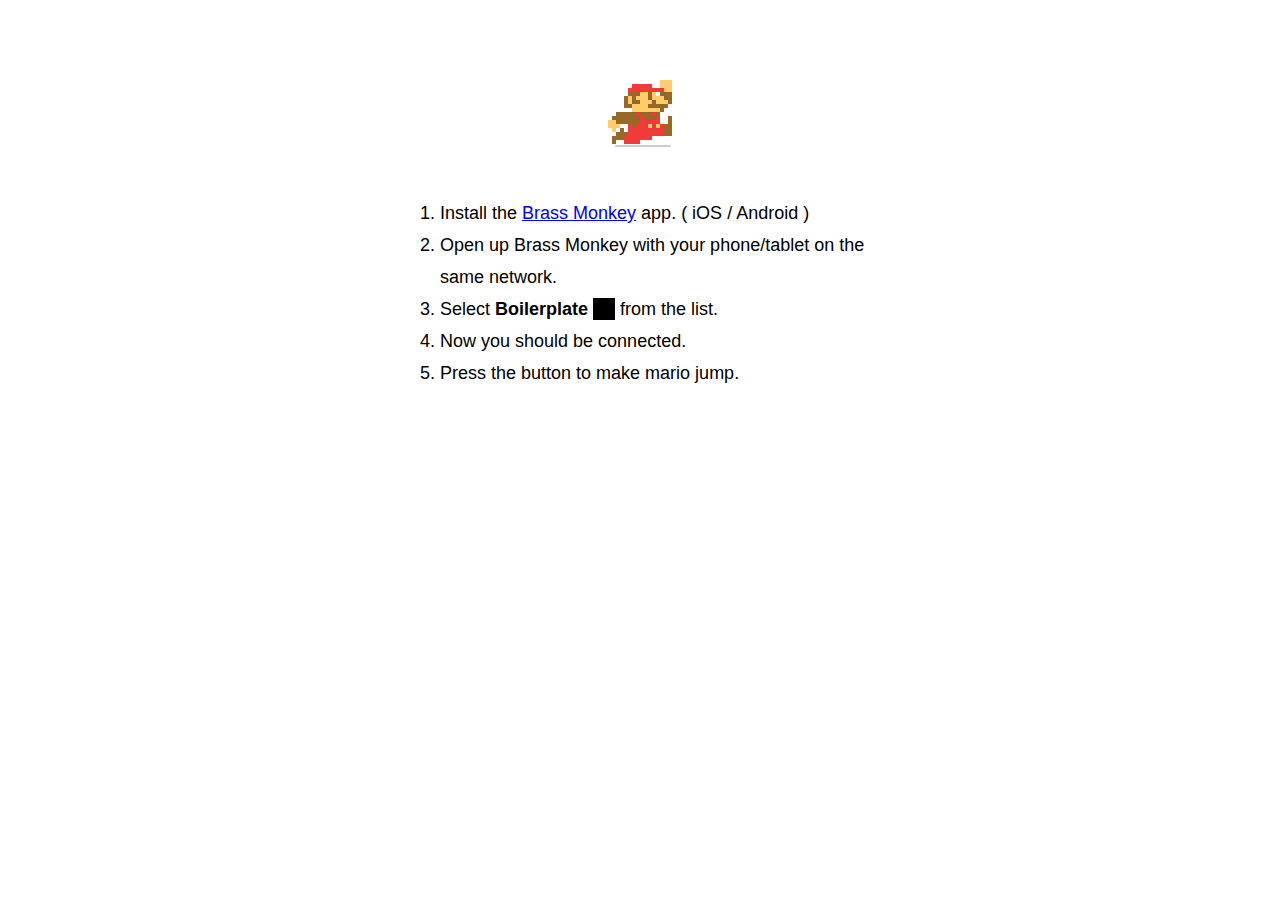
==== index.html @ 23da31a1 "first commit" ====
<!doctype html>
<html>
<head>
  <title>Boilerplate</title>
  <link rel="shortcut icon" href="images/favicon.ico" type="image/x-icon">
  <link rel="icon" href="images/favicon.ico" type="image/x-icon">
  <meta name="viewport" content="width=device-width, initial-scale=1">

  <link rel="stylesheet" type="text/css" href="styles/main.css">
</head>
<body>
  <div id="container">

    <div id="world">
      <img id="mario" src="images/mario.png"/>
      <div class="clear"></div>
      <span id="mario-shadow"></span>
    </div>

    <button id="button">Click Me</button>

    <ol id="instructions">
      <li>Install the <a href="http://playbrassmonkey.com/">Brass Monkey</a> app. ( iOS / Android )</li>
      <li>Open up Brass Monkey with your phone/tablet on the same network.</li>
      <li>Select <strong>Boilerplate</strong> <span id="slot"></span> from the list.</li>
      <li>Now you should be connected.</li>
      <li>Press the button to make mario jump.</li>
    </ol>
  </div>

  <script src="scripts/red5pro/secondscreen-host.min.js"></script>
  <script src="scripts/mario.js"></script>
  <script src="scripts/app.js"></script>
</body>
</html>
---- styles/main.css ----
body {
  margin: 0px;
  font-family: Trebuchet, Helvetica, Arial, sans-serif;
}

.class {
  clear: both;
}

#container {
  width: 100%;
  max-width: 480px;
  margin: 0px auto;
  padding-top: 30px;
  text-align: center;
}

#world {
  padding: 50px 0px 15px 0px;
}
#mario {
  position: relative;
}

#mario-shadow {
  height: 2px;
  background: black;
  border-radius: 4px;
  display: inline-block;
  position: relative;
  top: -15px;
  left: 3px;
}

#slot {
  width: 22px;
  height: 22px;
  background: #000;
  display: inline-block;
  position: relative;
  top: 5px;
}

#button {
  margin: 40px 0px;
  border: none;
  border-radius: 10px;
  width: 150px;
  font-size: 0.7em;
  outline: none;
  cursor: pointer;

  /* Initially hide the button, until a device has connected */
  display: none;
}
#button:active{
  background: #9f9f9f;
}

#button, li {
  font-size: 18px;
  line-height: 32px;
}

ol {
  text-align: left;
}
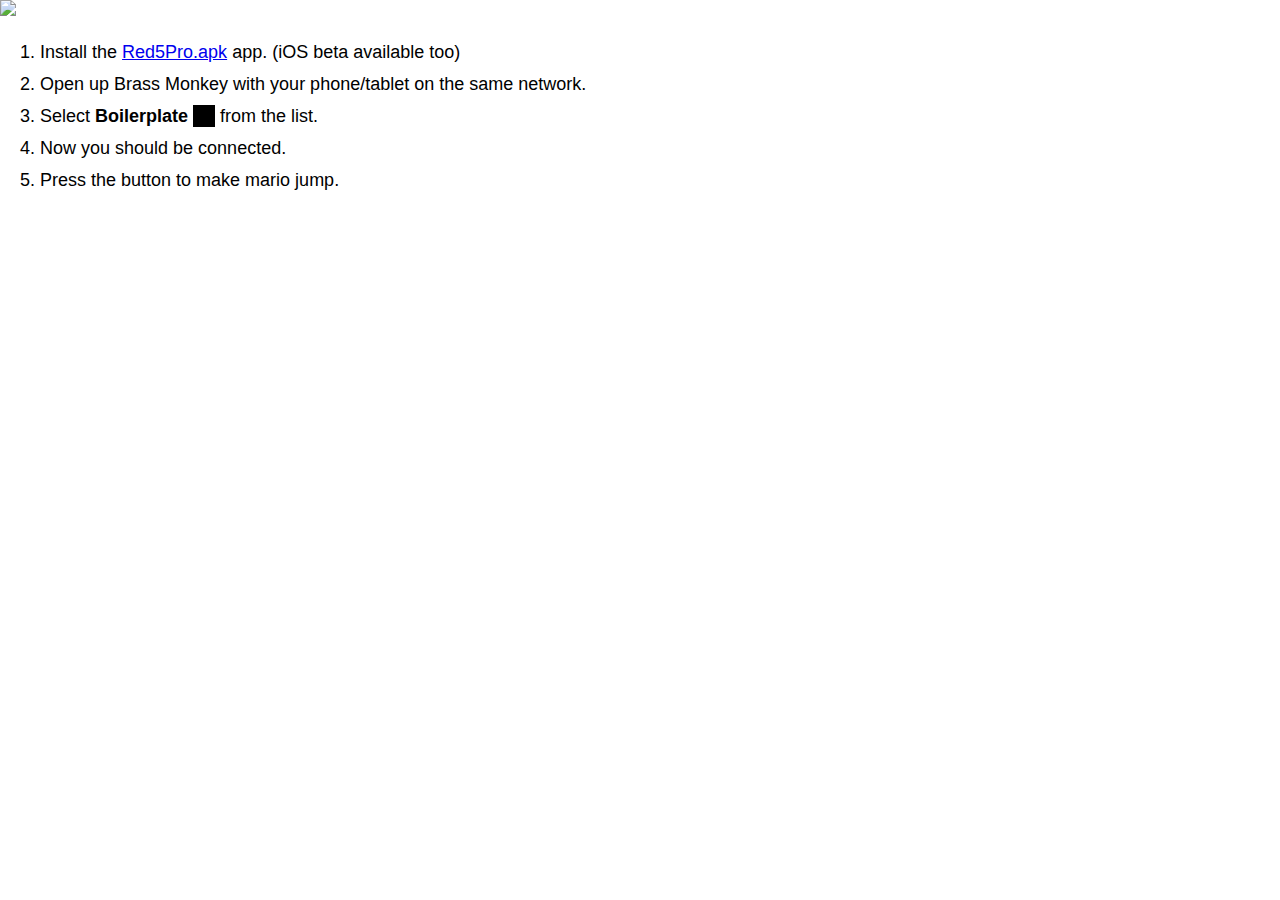
==== commit 881f179a: "Attempt to use new SDK" ====
--- a/index.html
+++ b/index.html
@@ -1,7 +1,7 @@
 <!doctype html>
 <html>
 <head>
-  <title>Boilerplate</title>
+  <title>Multi Draw</title>
   <link rel="shortcut icon" href="images/favicon.ico" type="image/x-icon">
   <link rel="icon" href="images/favicon.ico" type="image/x-icon">
   <meta name="viewport" content="width=device-width, initial-scale=1">
@@ -9,18 +9,14 @@
   <link rel="stylesheet" type="text/css" href="styles/main.css">
 </head>
 <body>
-  <div id="container">
+  <div id="draw-mode">
+    <canvas id="drawing"></canvas>
+  </div>
 
-    <div id="world">
-      <img id="mario" src="images/mario.png"/>
-      <div class="clear"></div>
-      <span id="mario-shadow"></span>
-    </div>
-
-    <button id="button">Click Me</button>
-
+  <div id="instructions-mode">
+    <img src="images/pencil.png"/>
     <ol id="instructions">
-      <li>Install the <a href="http://playbrassmonkey.com/">Brass Monkey</a> app. ( iOS / Android )</li>
+      <li>Install the <a href="downloads/red5pro.apk">Red5Pro.apk</a> app. (iOS beta available too)</li>
       <li>Open up Brass Monkey with your phone/tablet on the same network.</li>
       <li>Select <strong>Boilerplate</strong> <span id="slot"></span> from the list.</li>
       <li>Now you should be connected.</li>
@@ -29,7 +25,8 @@
   </div>
 
   <script src="scripts/red5pro/secondscreen-host.min.js"></script>
-  <script src="scripts/mario.js"></script>
+  <script src="scripts/renderer.js"></script>
+  <script src="scripts/drawing.js"></script>
   <script src="scripts/app.js"></script>
 </body>
 </html>
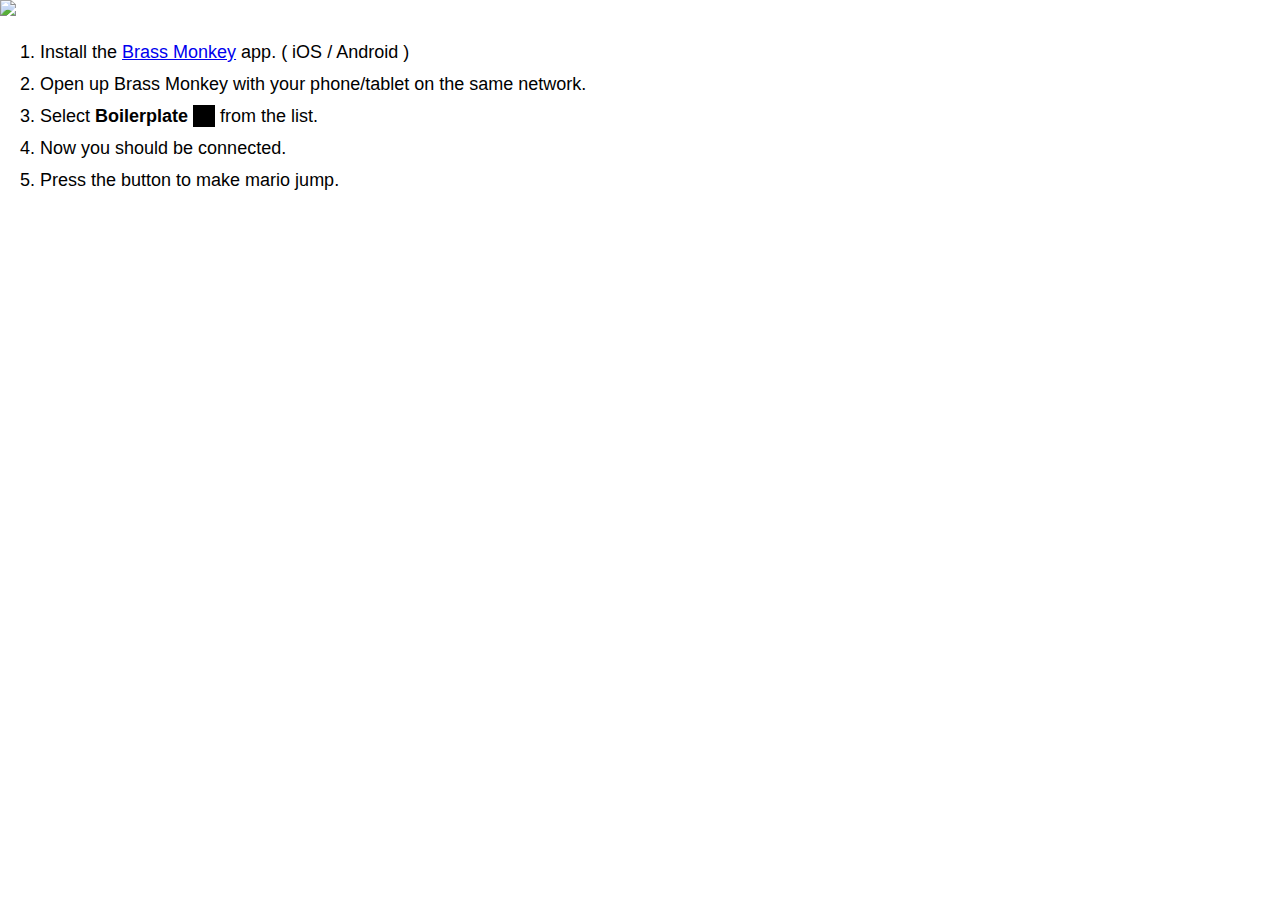
==== commit 86ce7893: "Rolled back to using BM" ====
--- a/index.html
+++ b/index.html
@@ -16,7 +16,7 @@
   <div id="instructions-mode">
     <img src="images/pencil.png"/>
     <ol id="instructions">
-      <li>Install the <a href="downloads/red5pro.apk">Red5Pro.apk</a> app. (iOS beta available too)</li>
+      <li>Install the <a href="http://playbrassmonkey.com/">Brass Monkey</a> app. ( iOS / Android )</li>
       <li>Open up Brass Monkey with your phone/tablet on the same network.</li>
       <li>Select <strong>Boilerplate</strong> <span id="slot"></span> from the list.</li>
       <li>Now you should be connected.</li>
